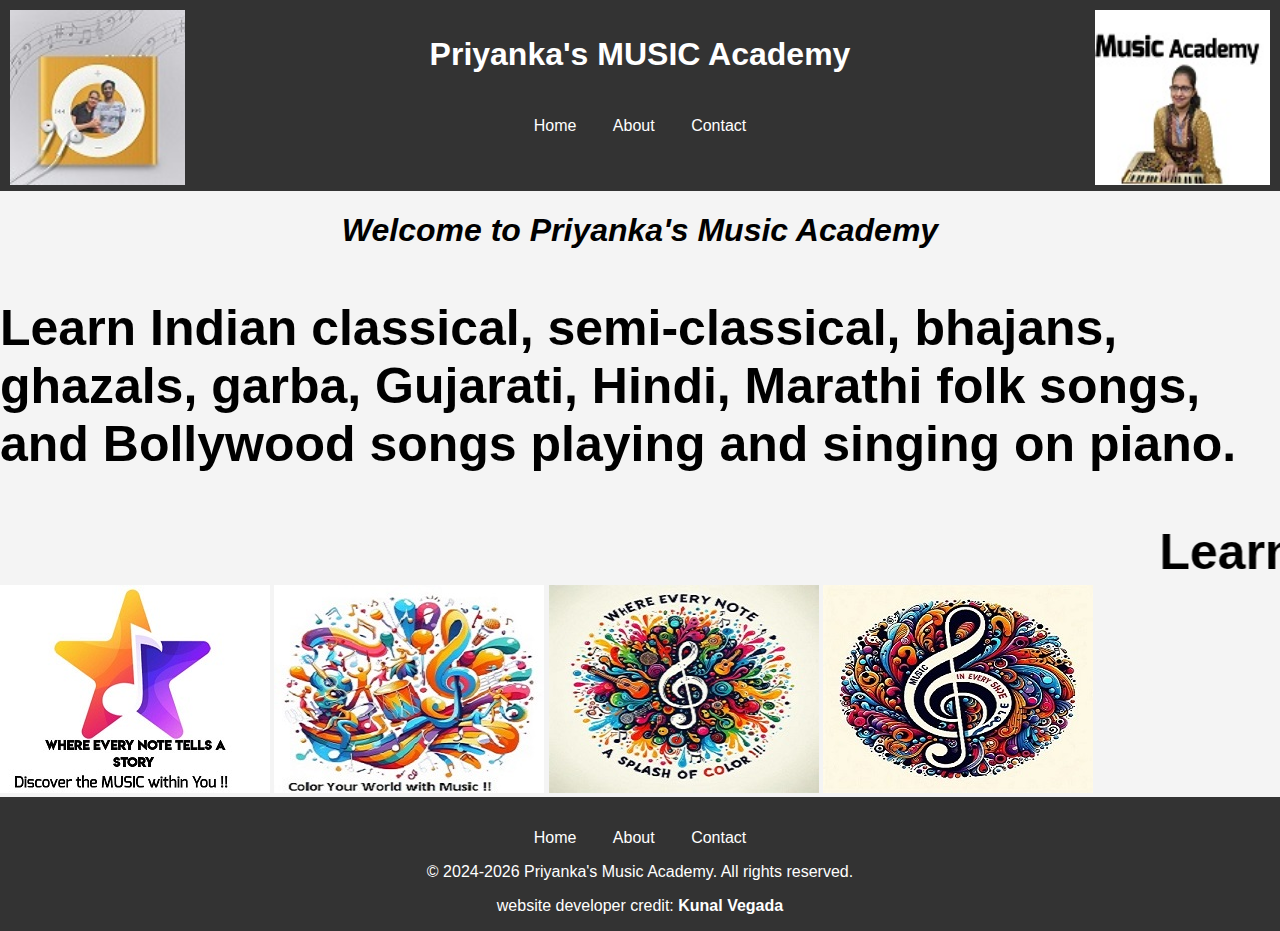
==== index.html @ 9e80b830 "Add files via upload" ====
<!DOCTYPE html>
<html lang="en">
<head>
    
	<meta charset="UTF-8">
    <meta name="viewport" content="width=device-width, initial-scale=1.0">
    <title>Music Academy</title>
    <link rel="stylesheet" href="styles.css">
	
</head>


	<header>
	
		<img src="logo_left_con.jpeg" alt="Logo 1" class="logo left" style="max-width:100%; height:auto;" >
		<h1 style="font-size:auto;">Priyanka's MUSIC Academy</h1>
		<img src="logo_right_con.jpeg" alt="Logo 2" class="logo right" style="max-width:100%; height:auto;">
		
		<nav>
            <ul>
                <li><a href="index.html">Home</a></li>
                <li><a href="about.html">About</a></li>
                <li><a href="contact.html">Contact</a></li>

            </ul>
        </nav>
    </header>
	
<body>


		<h1 style="text-align: center;" style="font-size:50px;"> <i>Welcome to Priyanka's Music Academy </i> </h1>
		<p style="font-size:50px;"><b>Learn Indian classical, semi-classical, bhajans, ghazals, garba, Gujarati, Hindi, Marathi folk songs, and Bollywood songs playing and singing on piano.</b></p> 
	
		 <marquee behavior="scroll" direction="left" scrollamount="15" style="font-size:50px;"><b>Learn both ONLINE & OFFLINE playing on piano & singing also.
		  Click here to go to the <a href="registr_pay.html" target="_blank">Registration</a> form.</b></marquee> 
		 
	
	<!-- Add your image here -->
 <img src="slogan_1.jpeg" alt="slogan 1"  style="max-width:100%; height:auto;">
 <img src="slogan_2.jpg"  alt="slogan 2"  style="max-width:100%; height:auto;">
 <img src="slogan_3.jpeg" alt="slogan 3" style="max-width:100%; height:auto;">
 <img src="slogan_4.jpeg" alt="slogan 4"  style="max-width:100%; height:auto;">
 


 <footer>
		 <nav>
            <ul>
                <li><a href="index.html">Home</a></li>
                <li><a href="about.html">About</a></li>
                <li><a href="contact.html">Contact</a></li>

            </ul>
        </nav>
 
         <p>© 2024-2026 Priyanka's Music Academy. All rights reserved.</p>
		website developer credit: <b> Kunal Vegada </b>
		
    </footer>
	
	 </body>
 

</html>
---- styles.css ----
body {
    font-family: Arial, sans-serif;
    margin: 0;
    padding: 0;
    background-color: #f4f4f4;
}

header {
    background-color: #333;
    color: #fff;
    padding: 0.5rem 0; /* Reduced padding */
    text-align: center;
    position: relative;
    height: 175px; /* Set a fixed height */
    line-height: 50px; /* Center text vertically */
}

.logo {
    position: absolute;
    top: 10px;
    width: 175px;
    height: auto;
}

.logo.left {
    left: 10px;
}

.logo.right {
    right: 10px;
}


nav ul {
    list-style: none;
    padding: 0;
}

nav ul li {
    display: inline;
    margin: 0 1rem;
}

nav ul li a {
    color: #fff;
    text-decoration: none;
	font-size: 50x;
	
}

section {
    padding: 1rem;
    text-align: center;
}

footer {
    background-color: #333;
    color: #fff;
    text-align: center;
    padding: 1rem 0;
     position: relative;
    width: 100%;
    bottom: 0;
}
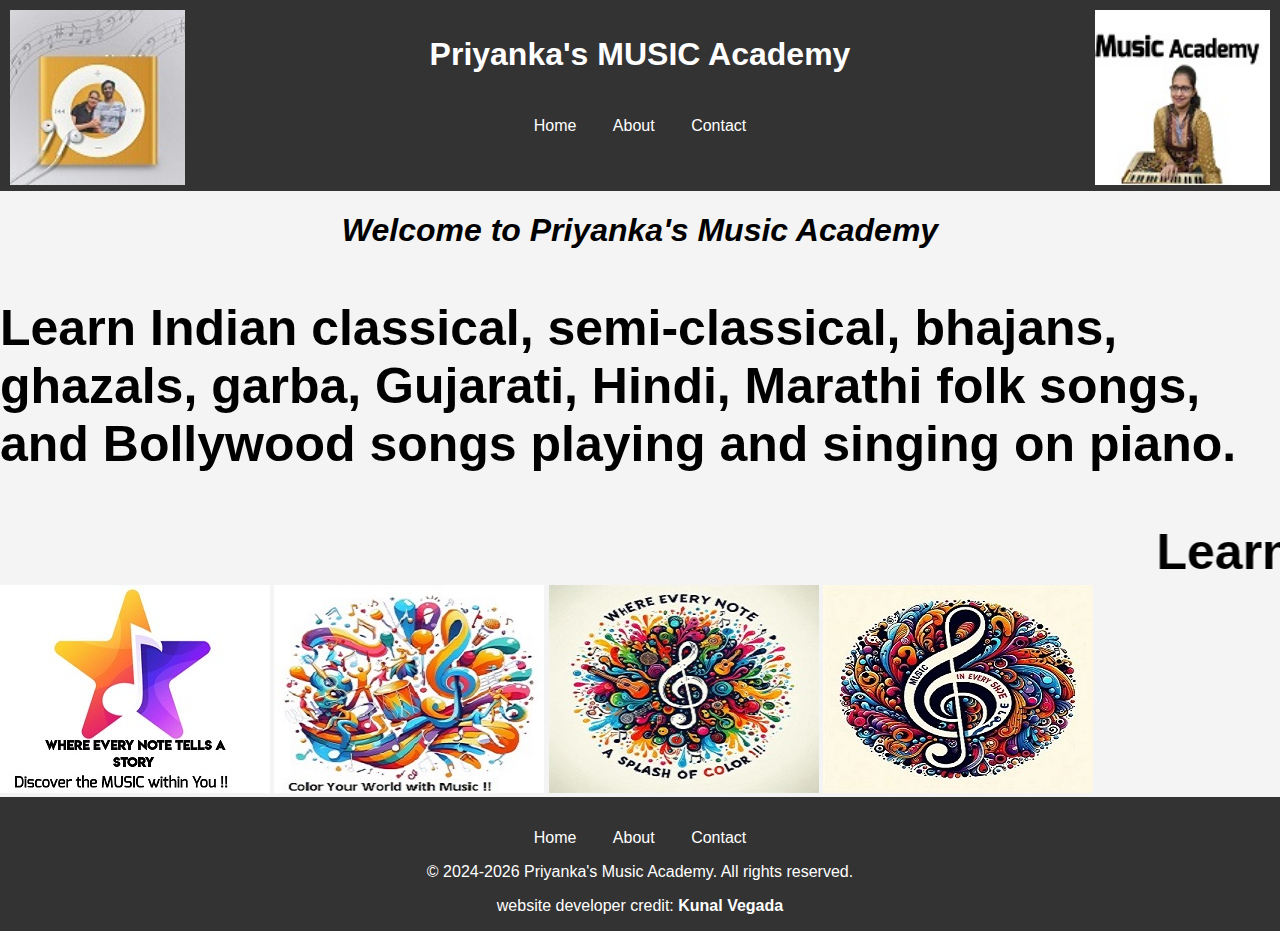
==== commit 5a39dc39: "Add files via upload" ====
--- a/index.html
+++ b/index.html
@@ -33,7 +33,7 @@
 		<p style="font-size:50px;"><b>Learn Indian classical, semi-classical, bhajans, ghazals, garba, Gujarati, Hindi, Marathi folk songs, and Bollywood songs playing and singing on piano.</b></p> 
 	
 		 <marquee behavior="scroll" direction="left" scrollamount="15" style="font-size:50px;"><b>Learn both ONLINE & OFFLINE playing on piano & singing also.
-		  Click here to go to the <a href="registr_pay.html" target="_blank">Registration</a> form.</b></marquee> 
+		  Click here to go to the <a href="register_pay.html" target="_blank">Registration</a> form.</b></marquee> 
 		 
 	
 	<!-- Add your image here -->
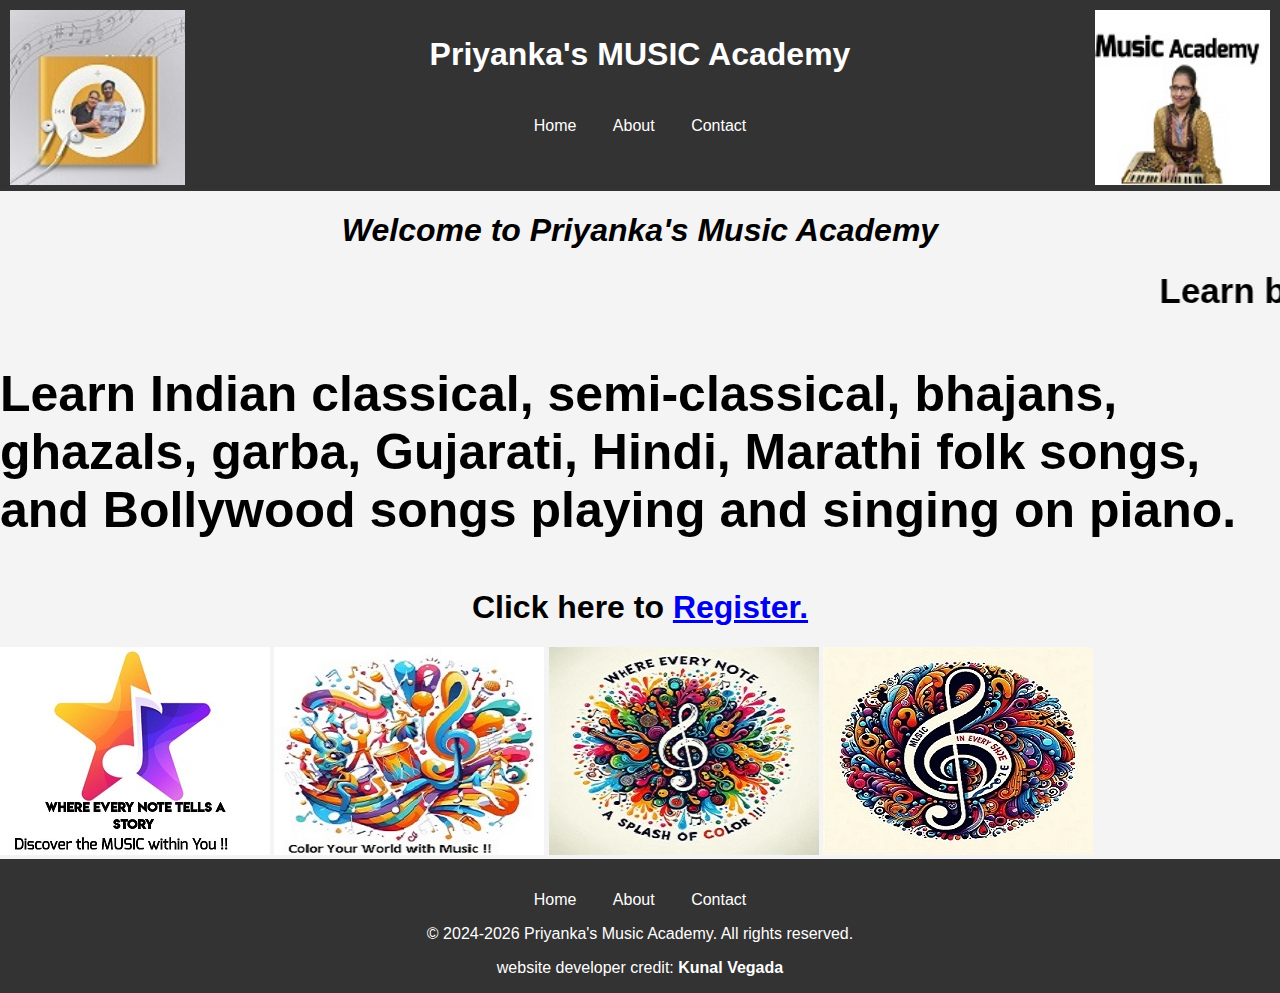
==== commit e46f529a: "Add files via upload" ====
--- a/index.html
+++ b/index.html
@@ -30,10 +30,10 @@
 
 
 		<h1 style="text-align: center;" style="font-size:50px;"> <i>Welcome to Priyanka's Music Academy </i> </h1>
+		<marquee behavior="scroll" direction="left" scrollamount="15" style="font-size:35px;"><b>Learn both ONLINE & OFFLINE : Playing & Singing on Piano.</b></marquee> 
 		<p style="font-size:50px;"><b>Learn Indian classical, semi-classical, bhajans, ghazals, garba, Gujarati, Hindi, Marathi folk songs, and Bollywood songs playing and singing on piano.</b></p> 
 	
-		 <marquee behavior="scroll" direction="left" scrollamount="15" style="font-size:50px;"><b>Learn both ONLINE & OFFLINE playing on piano & singing also.
-		  Click here to go to the <a href="register_pay.html" target="_blank">Registration</a> form.</b></marquee> 
+		<h1 style="text-align: center;" style="font-size:25px;"> <b> Click here to  <a href="register_pay.html" target="_blank"> Register.</a></b></h1>
 		 
 	
 	<!-- Add your image here -->
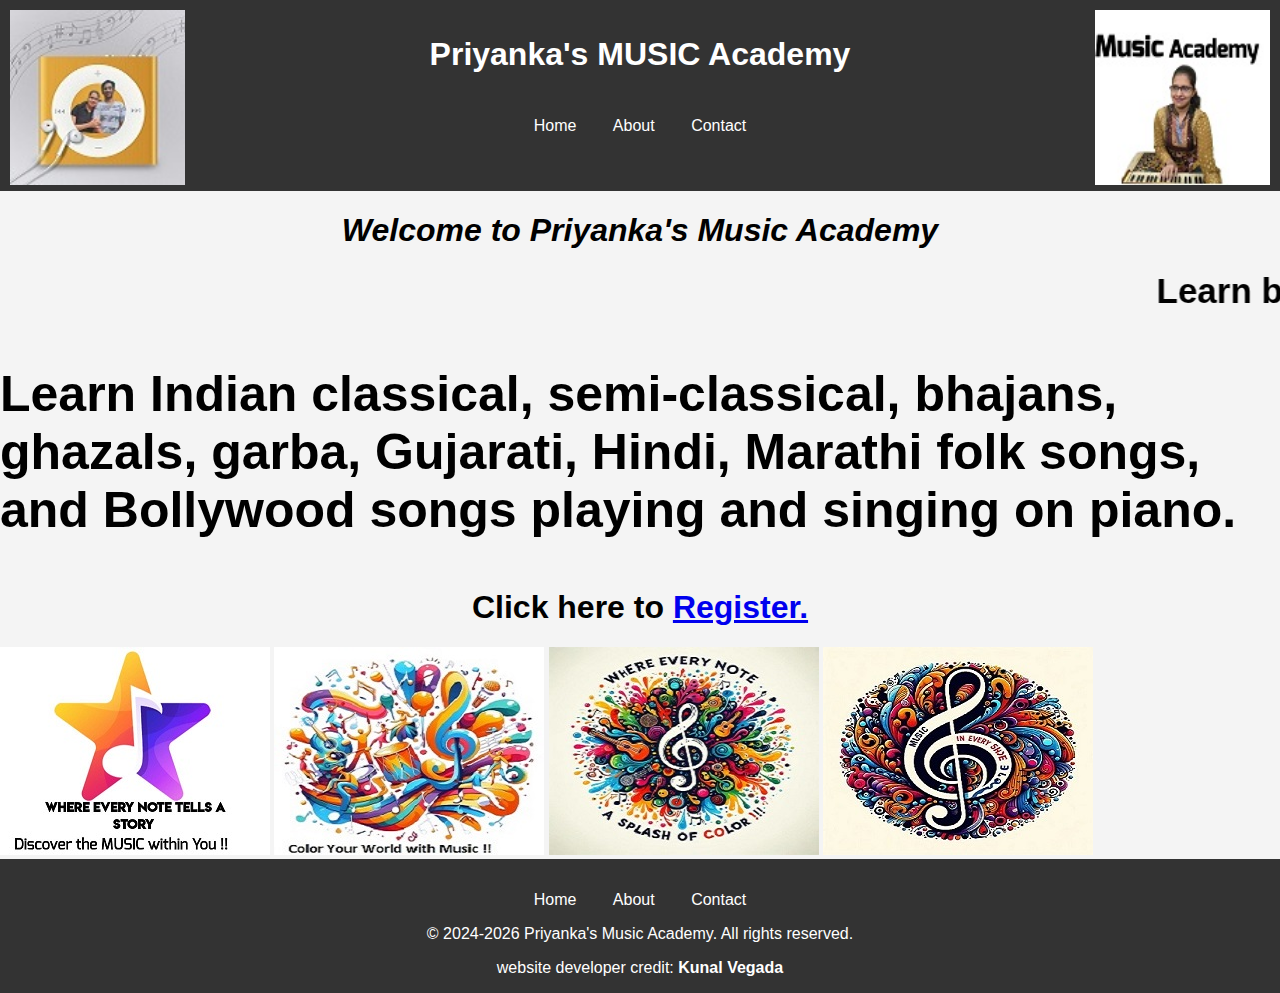
==== commit f6dbaab0: "Add files via upload" ====
--- a/index.html
+++ b/index.html
@@ -33,7 +33,7 @@
 		<marquee behavior="scroll" direction="left" scrollamount="15" style="font-size:35px;"><b>Learn both ONLINE & OFFLINE : Playing & Singing on Piano.</b></marquee> 
 		<p style="font-size:50px;"><b>Learn Indian classical, semi-classical, bhajans, ghazals, garba, Gujarati, Hindi, Marathi folk songs, and Bollywood songs playing and singing on piano.</b></p> 
 	
-		<h1 style="text-align: center;" style="font-size:25px;"> <b> Click here to  <a href="register_pay.html" target="_blank"> Register.</a></b></h1>
+		<h1 style="text-align: center;" style="font-size:25px;"> <b> Click here to  <a href="registration.html" target="_parent"> Register.</a></b></h1>
 		 
 	
 	<!-- Add your image here -->
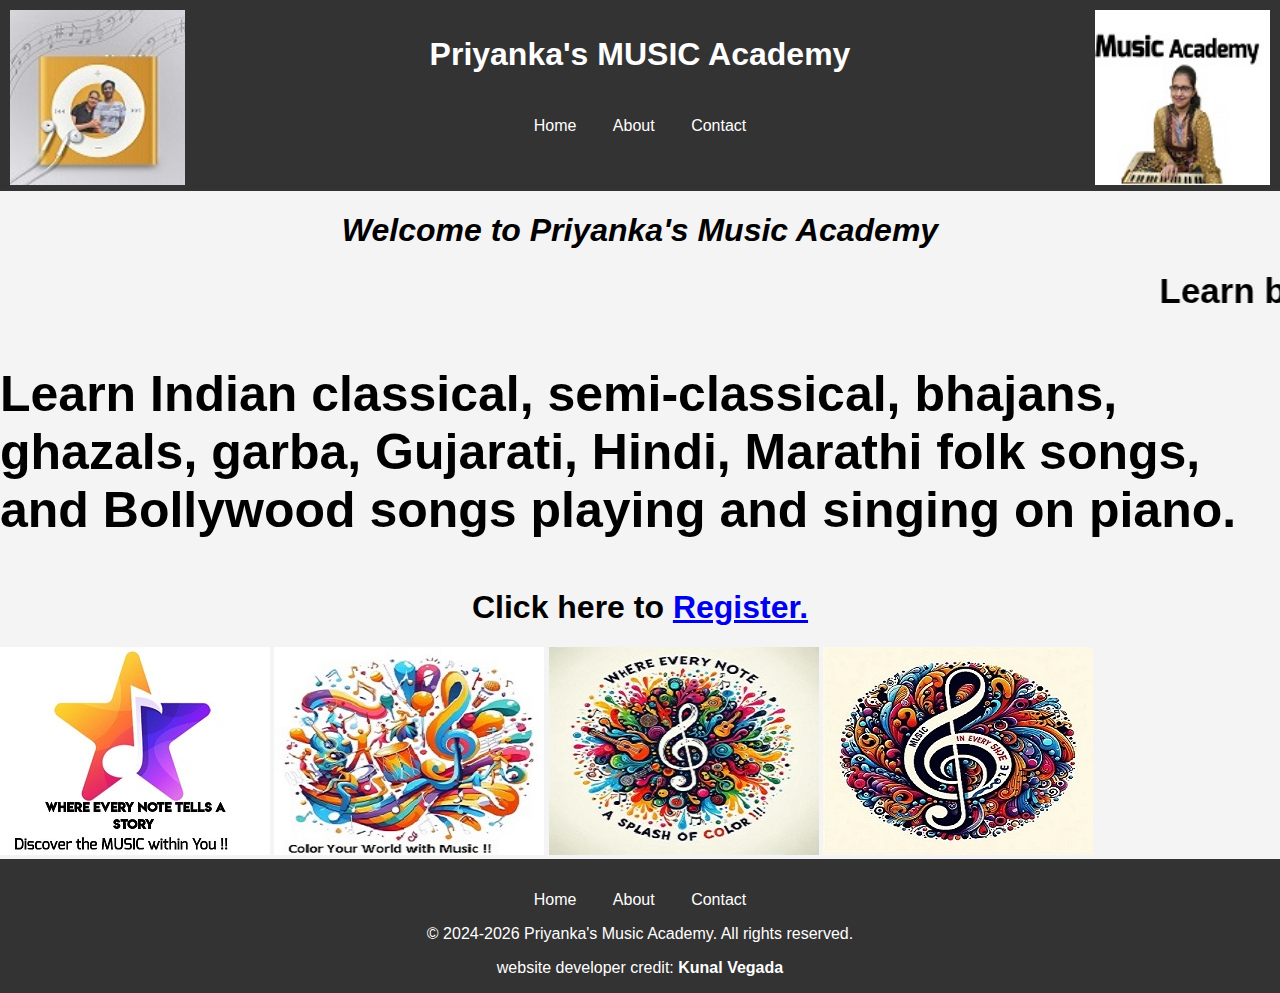
==== commit ee594b15: "Add files via upload" ====
--- a/index.html
+++ b/index.html
@@ -12,9 +12,9 @@
 
 	<header>
 	
-		<img src="logo_left_con.jpeg" alt="Logo 1" class="logo left" style="max-width:100%; height:auto;" >
+		<a href="contact.html"> <img src="logo_left_con.jpeg" alt="Logo 1" class="logo left" style="max-width:100%; height:auto;" > </a>
 		<h1 style="font-size:auto;">Priyanka's MUSIC Academy</h1>
-		<img src="logo_right_con.jpeg" alt="Logo 2" class="logo right" style="max-width:100%; height:auto;">
+		<a href="about.html"> <img src="logo_right_con.jpeg" alt="Logo 2" class="logo right" style="max-width:100%; height:auto;"> </a>
 		
 		<nav>
             <ul>
@@ -33,7 +33,7 @@
 		<marquee behavior="scroll" direction="left" scrollamount="15" style="font-size:35px;"><b>Learn both ONLINE & OFFLINE : Playing & Singing on Piano.</b></marquee> 
 		<p style="font-size:50px;"><b>Learn Indian classical, semi-classical, bhajans, ghazals, garba, Gujarati, Hindi, Marathi folk songs, and Bollywood songs playing and singing on piano.</b></p> 
 	
-		<h1 style="text-align: center;" style="font-size:25px;"> <b> Click here to  <a href="registration.html" target="_parent"> Register.</a></b></h1>
+		<h1 style="text-align: center;" style="font-size:25px;"> <b> Click here to  <a href="registration.html" target="_self"> Register.</a></b></h1>
 		 
 	
 	<!-- Add your image here -->
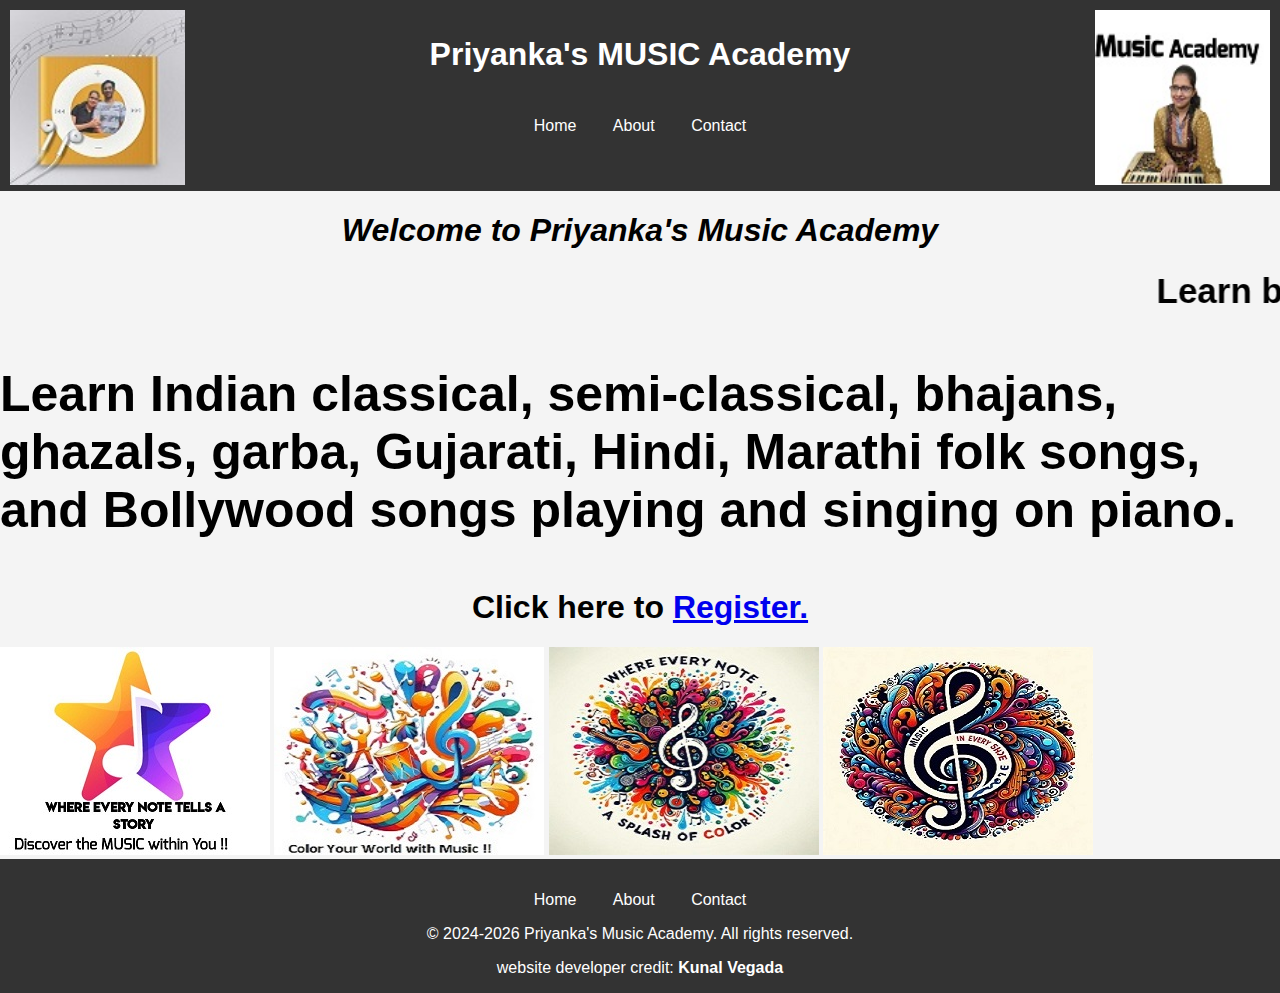
==== commit f48f57e9: "Add files via upload" ====
--- a/index.html
+++ b/index.html
@@ -8,6 +8,16 @@
     <link rel="stylesheet" href="styles.css">
 	
 </head>
+
+<!-- Google tag (gtag.js) -->
+<script async src="https://www.googletagmanager.com/gtag/js?id=G-MRSNVVSJ1B"></script>
+<script>
+  window.dataLayer = window.dataLayer || [];
+  function gtag(){dataLayer.push(arguments);}
+  gtag('js', new Date());
+
+  gtag('config', 'G-MRSNVVSJ1B');
+</script>
 
 
 	<header>
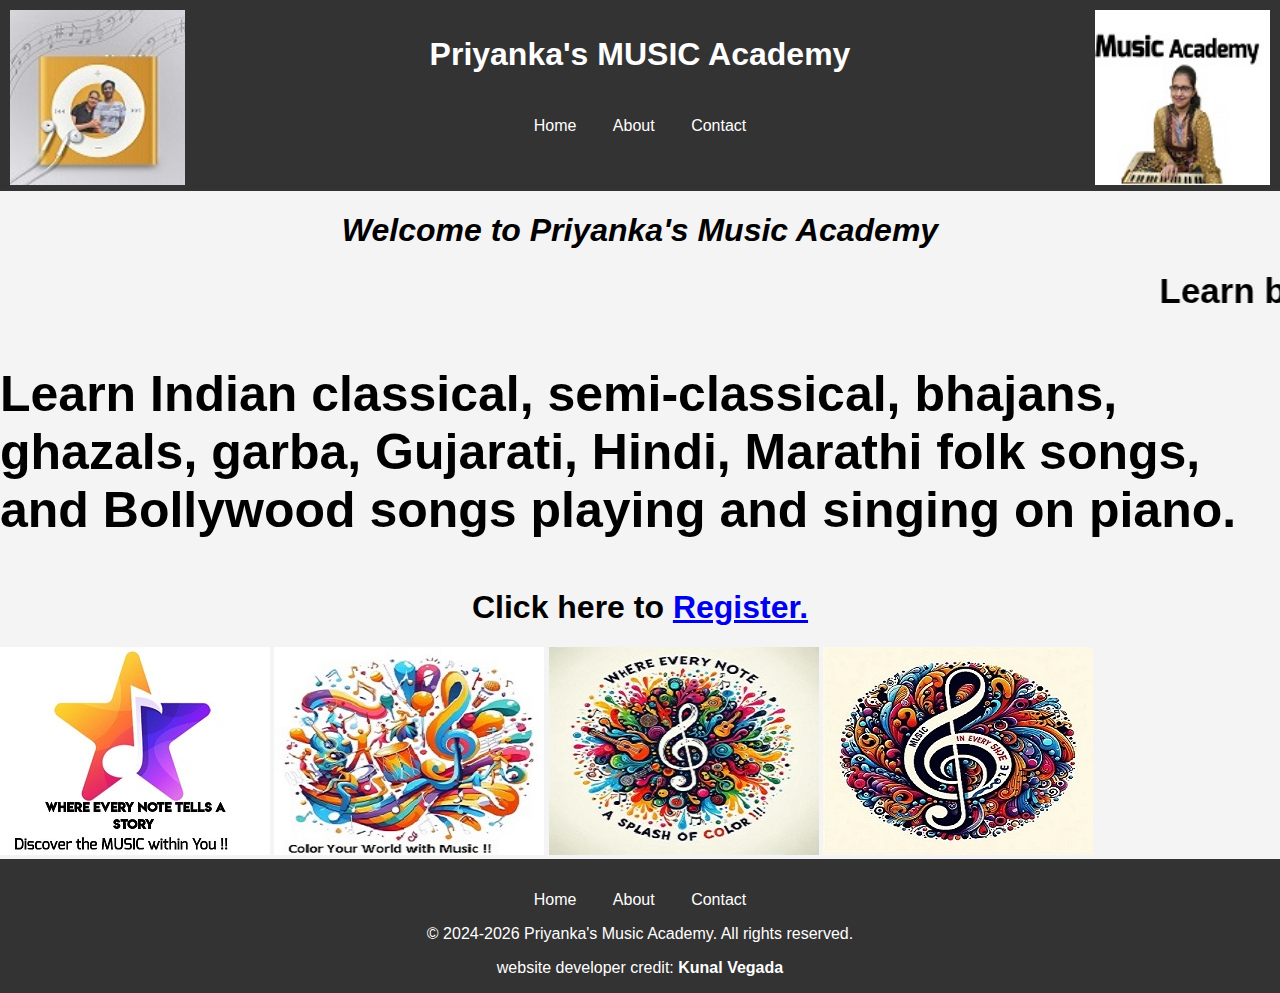
==== commit dfecaa9c: "Add files via upload" ====
--- a/index.html
+++ b/index.html
@@ -8,16 +8,6 @@
     <link rel="stylesheet" href="styles.css">
 	
 </head>
-
-<!-- Google tag (gtag.js) -->
-<script async src="https://www.googletagmanager.com/gtag/js?id=G-MRSNVVSJ1B"></script>
-<script>
-  window.dataLayer = window.dataLayer || [];
-  function gtag(){dataLayer.push(arguments);}
-  gtag('js', new Date());
-
-  gtag('config', 'G-MRSNVVSJ1B');
-</script>
 
 
 	<header>
@@ -43,7 +33,7 @@
 		<marquee behavior="scroll" direction="left" scrollamount="15" style="font-size:35px;"><b>Learn both ONLINE & OFFLINE : Playing & Singing on Piano.</b></marquee> 
 		<p style="font-size:50px;"><b>Learn Indian classical, semi-classical, bhajans, ghazals, garba, Gujarati, Hindi, Marathi folk songs, and Bollywood songs playing and singing on piano.</b></p> 
 	
-		<h1 style="text-align: center;" style="font-size:25px;"> <b> Click here to  <a href="registration.html" target="_self"> Register.</a></b></h1>
+		<h1 style="text-align: center;" style="font-size:25px;"> <b> Click here to  <a href="register_pay.html" target="_self"> Register.</a></b></h1>
 		 
 	
 	<!-- Add your image here -->
